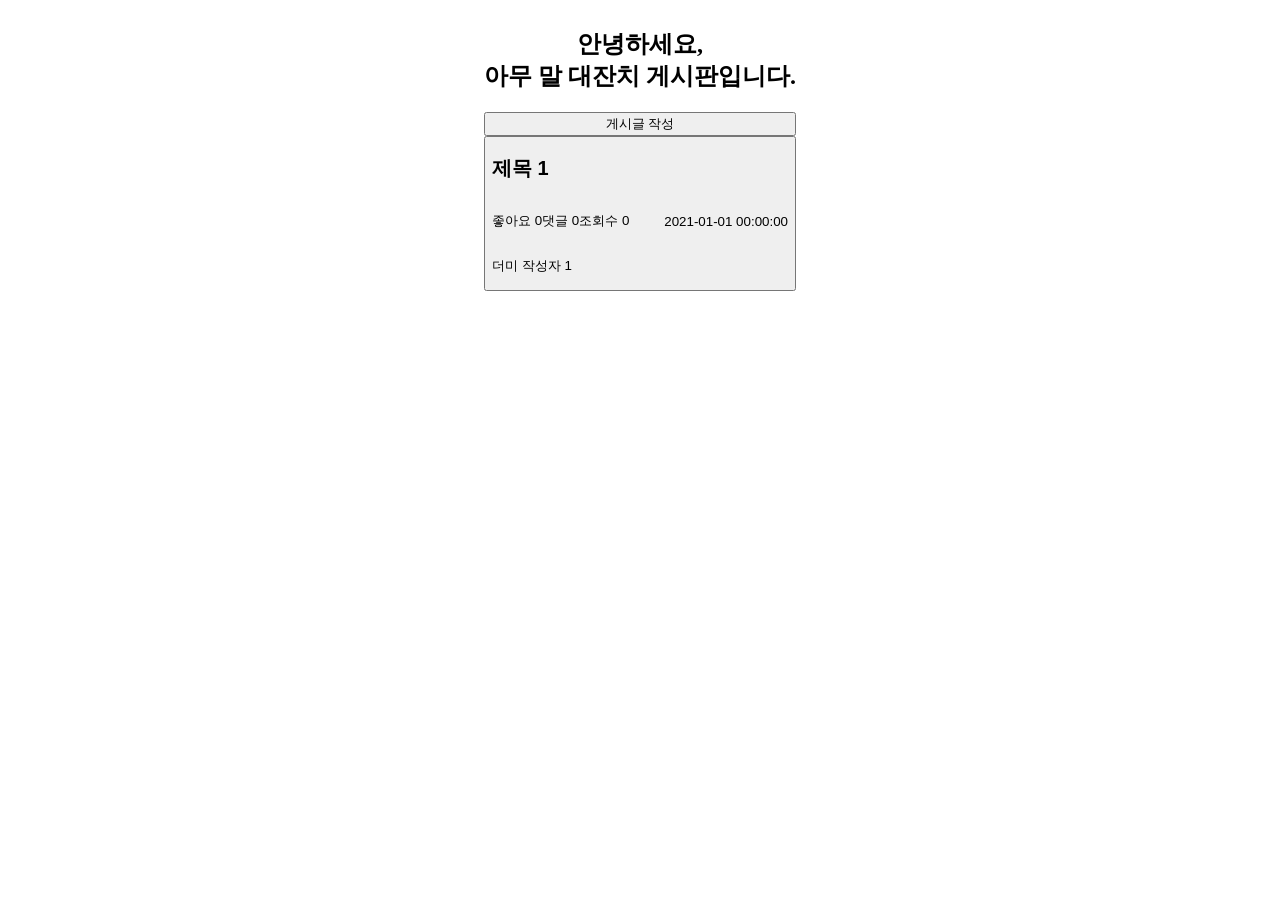
==== frontend/index.html @ 4ce63468 "frontend start" ====
<!DOCTYPE html>
<!-- 게시글 목록 조회 페이지 -->

<html lang="ko">
    <head>
        <meta charset="UTF-8">
        <title>Posts</title>
        <link href="basic.css" rel="stylesheet">
        <link href="index.css" rel="stylesheet">
    </head>
    <body>
        <article>
            <div>
                <div class="center">
                    <header>
                        <h1>
                            안녕하세요, <br>
                            아무 말 대잔치 <strong>게시판</strong>입니다.
                        </h1>
                    </header>
                </div>

                <div class="right">
                    <button>게시글 작성</button>
                </div>

                <section>
                    <div>
                        <button>
                            <div>
                                <header>
                                    <div class="post-title">
                                        <h2>제목 1</h2>
                                    </div>
                                    <div class="vert between">
                                        <div class="vert">
                                            <p>좋아요 0</p>
                                            <p>댓글 0</p>
                                            <p>조회수 0</p>
                                        </div>
                                        <div>
                                            <time>2021-01-01 00:00:00</time>
                                        </div>
                                    </div>
                                </header>

                                <footer class="vert">
                                    <img>
                                    <p>더미 작성자 1</p>
                                </footer>
                            </div>
                        </button>
                    </div>
                </section>
            </div>
        </article>
    </body>
</html>
---- frontend/basic.css ----
div {
    display: flex;
    flex-direction: column;
    justify-content: center;
}

article {
    display: flex;
    flex-direction: column;
    align-items: center;
}

form > div {
    display: flex;
    flex-direction: column;
}

form > div > label {
    font-weight: bold;
}

form > div > * {
    text-align: left;
}

.author {
    font-weight: bold;
}

.vert {
    display: flex;
    flex-direction: row;
    align-items: center;
}

.layouts {
    text-align: center;
}

.gather {
    justify-content: center;
}

.between {
    justify-content: space-between;
}

.center {
    text-align: center;
}

.left {
    text-align: left;
}

.right {
    text-align: right;
}
---- frontend/index.css ----
.post-title > h2 {
    text-align: left;
}
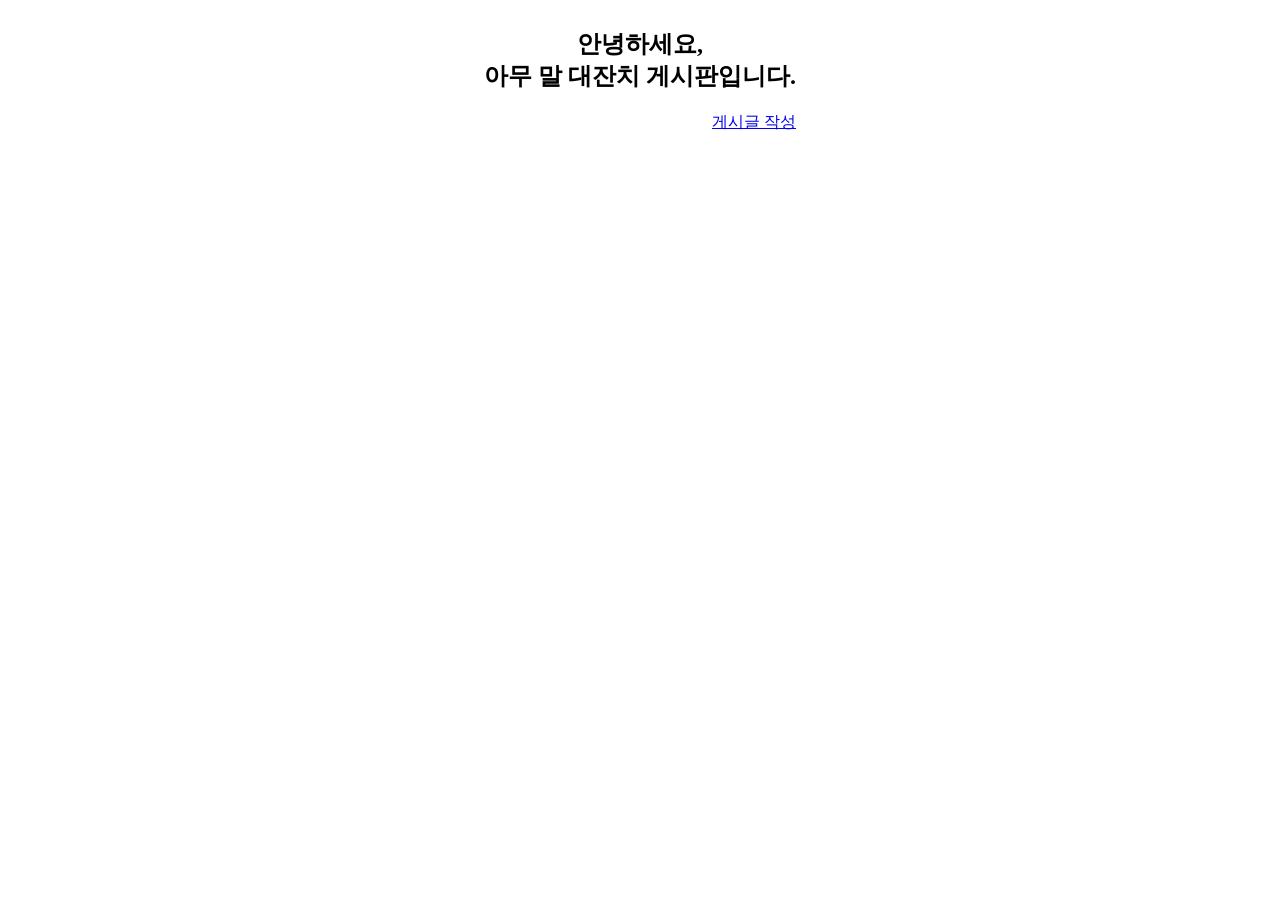
==== commit 41cde9bb: "frontend" ====
--- a/frontend/index.html
+++ b/frontend/index.html
@@ -7,6 +7,7 @@
         <title>Posts</title>
         <link href="basic.css" rel="stylesheet">
         <link href="index.css" rel="stylesheet">
+        <script src="index.js" defer></script>
     </head>
     <body>
         <article>
@@ -21,11 +22,20 @@
                 </div>
 
                 <div class="right">
-                    <button>게시글 작성</button>
+                    <a href="post.html">게시글 작성</a>
                 </div>
 
-                <section>
-                    <div>
+                <section id="posts">
+
+                </section>
+            </div>
+        </article>
+    </body>
+</html>
+
+<!--
+
+<div>
                         <button>
                             <div>
                                 <header>
@@ -51,8 +61,7 @@
                             </div>
                         </button>
                     </div>
-                </section>
-            </div>
-        </article>
-    </body>
-</html>+
+
+
+-->
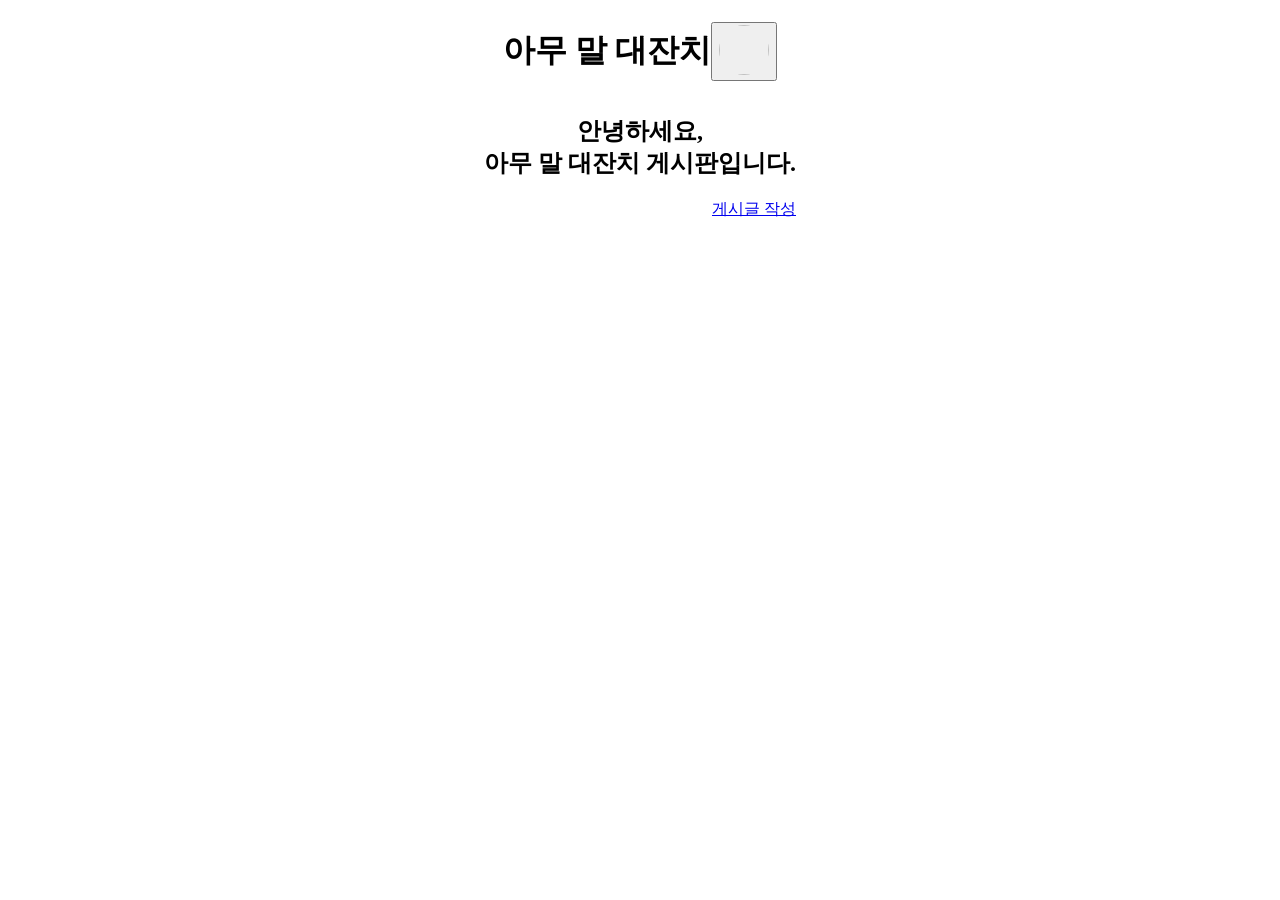
==== commit b4686e6c: "frontend + validation" ====
--- a/frontend/index.html
+++ b/frontend/index.html
@@ -5,11 +5,33 @@
     <head>
         <meta charset="UTF-8">
         <title>Posts</title>
+        <script src="auth.js"></script>
+        <script src="header.js" defer></script>
+        <script src="index.js" defer></script>
         <link href="basic.css" rel="stylesheet">
         <link href="index.css" rel="stylesheet">
-        <script src="index.js" defer></script>
     </head>
     <body>
+
+        <div class="board-header">
+            <div>
+                <h1>
+                    아무 말 대잔치
+                </h1>
+            </div>
+            <div>
+                <button id="menu-button">
+                    <img id="user-profile" class="user-profile-small">
+                </button>
+                
+                <div id="dropdown-menu" class="dropdown-menu hidden">
+                    <a href="user.html">회원정보수정</a>
+                    <a href="password.html">비밀번호수정</a>
+                    <button id="logout">로그아웃</button>
+                </div>
+            </div>
+        </div>
+
         <article>
             <div>
                 <div class="center">
@@ -33,35 +55,5 @@
     </body>
 </html>
 
-<!--
-
-<div>
-                        <button>
-                            <div>
-                                <header>
-                                    <div class="post-title">
-                                        <h2>제목 1</h2>
-                                    </div>
-                                    <div class="vert between">
-                                        <div class="vert">
-                                            <p>좋아요 0</p>
-                                            <p>댓글 0</p>
-                                            <p>조회수 0</p>
-                                        </div>
-                                        <div>
-                                            <time>2021-01-01 00:00:00</time>
-                                        </div>
-                                    </div>
-                                </header>
-
-                                <footer class="vert">
-                                    <img>
-                                    <p>더미 작성자 1</p>
-                                </footer>
-                            </div>
-                        </button>
-                    </div>
 
 
-
--->
--- a/frontend/basic.css
+++ b/frontend/basic.css
@@ -21,6 +21,10 @@
 
 form > div > * {
     text-align: left;
+}
+
+time {
+    font-size: small;
 }
 
 .author {
@@ -55,4 +59,26 @@
 
 .right {
     text-align: right;
-}+}
+
+.dropdown-menu {
+    position: absolute;
+    top: 12%;
+}
+
+.board-header {
+    display: flex;
+    flex-direction: row;
+    justify-content: center;
+    align-items: center;
+}
+
+.user-profile-small {
+    width: 50px;
+    height: 50px;
+    border-radius: 50%;
+}
+
+.hidden {
+    visibility: hidden;
+}
